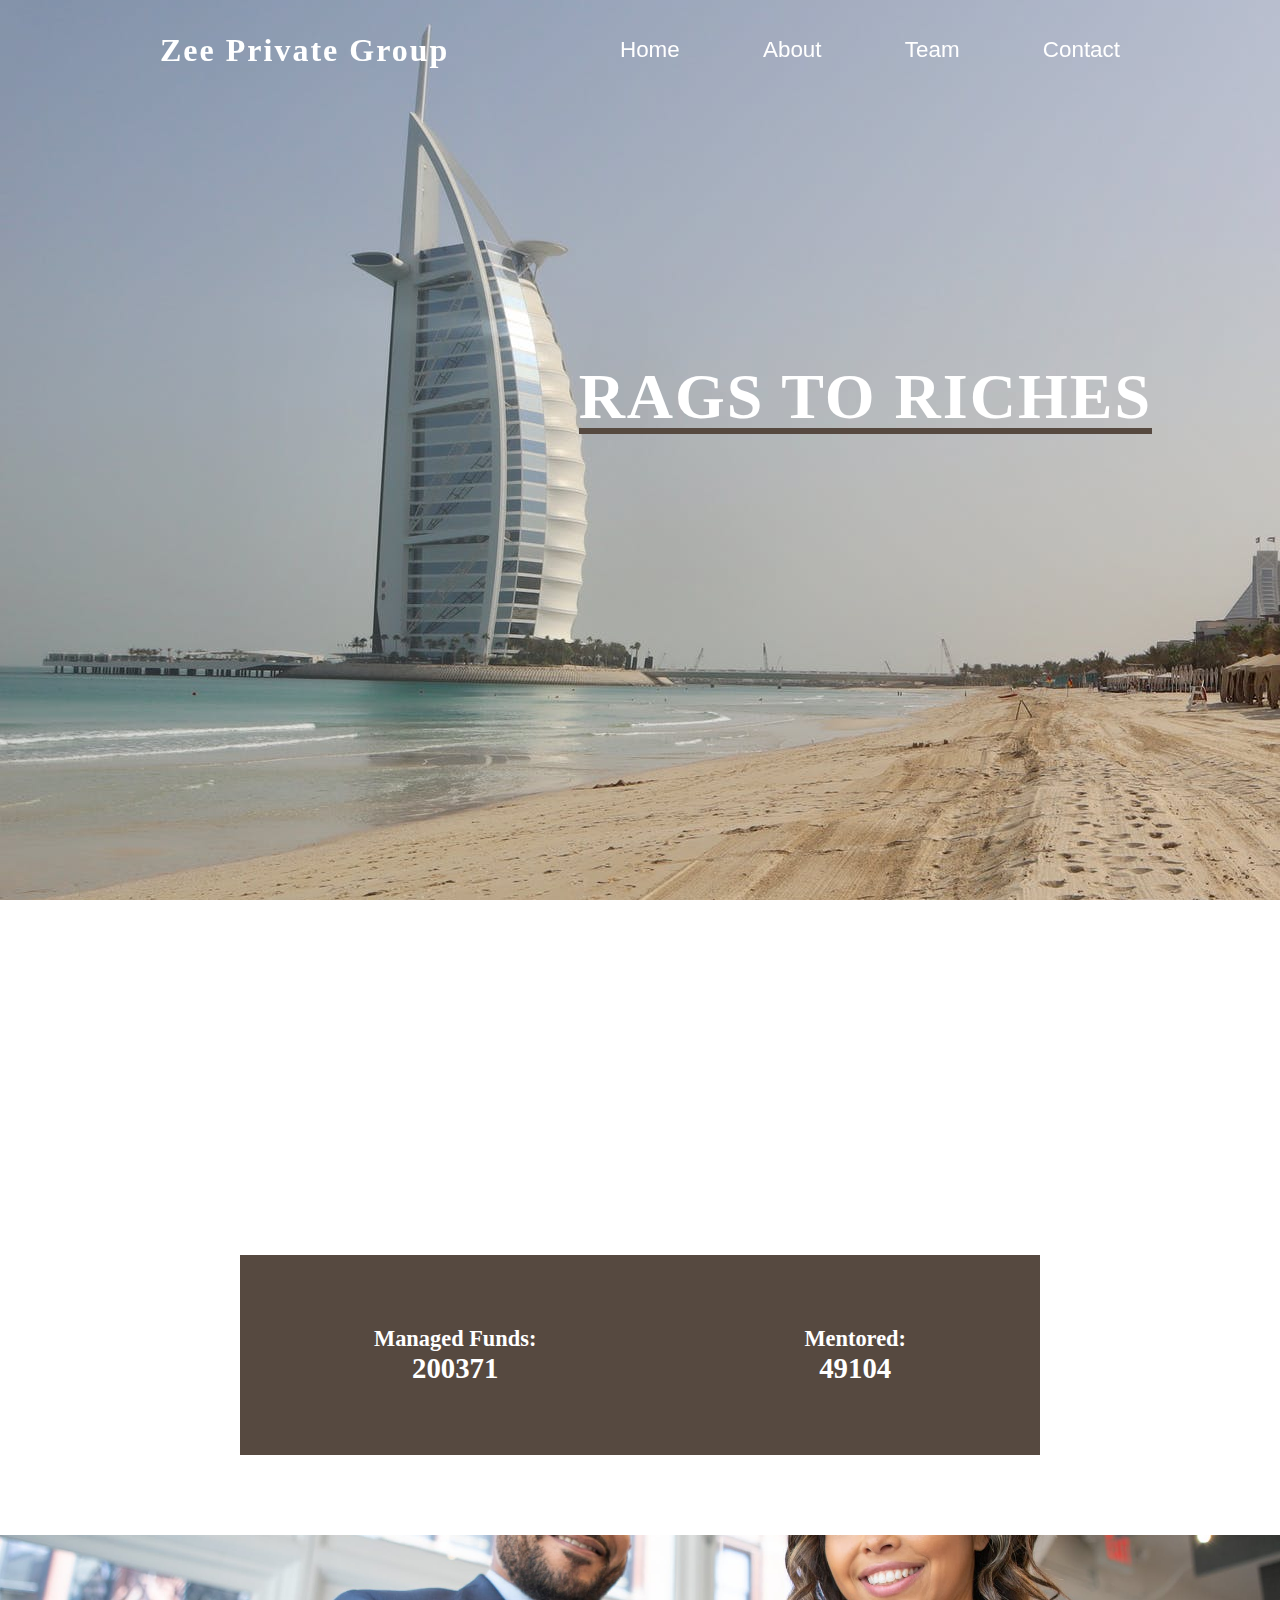
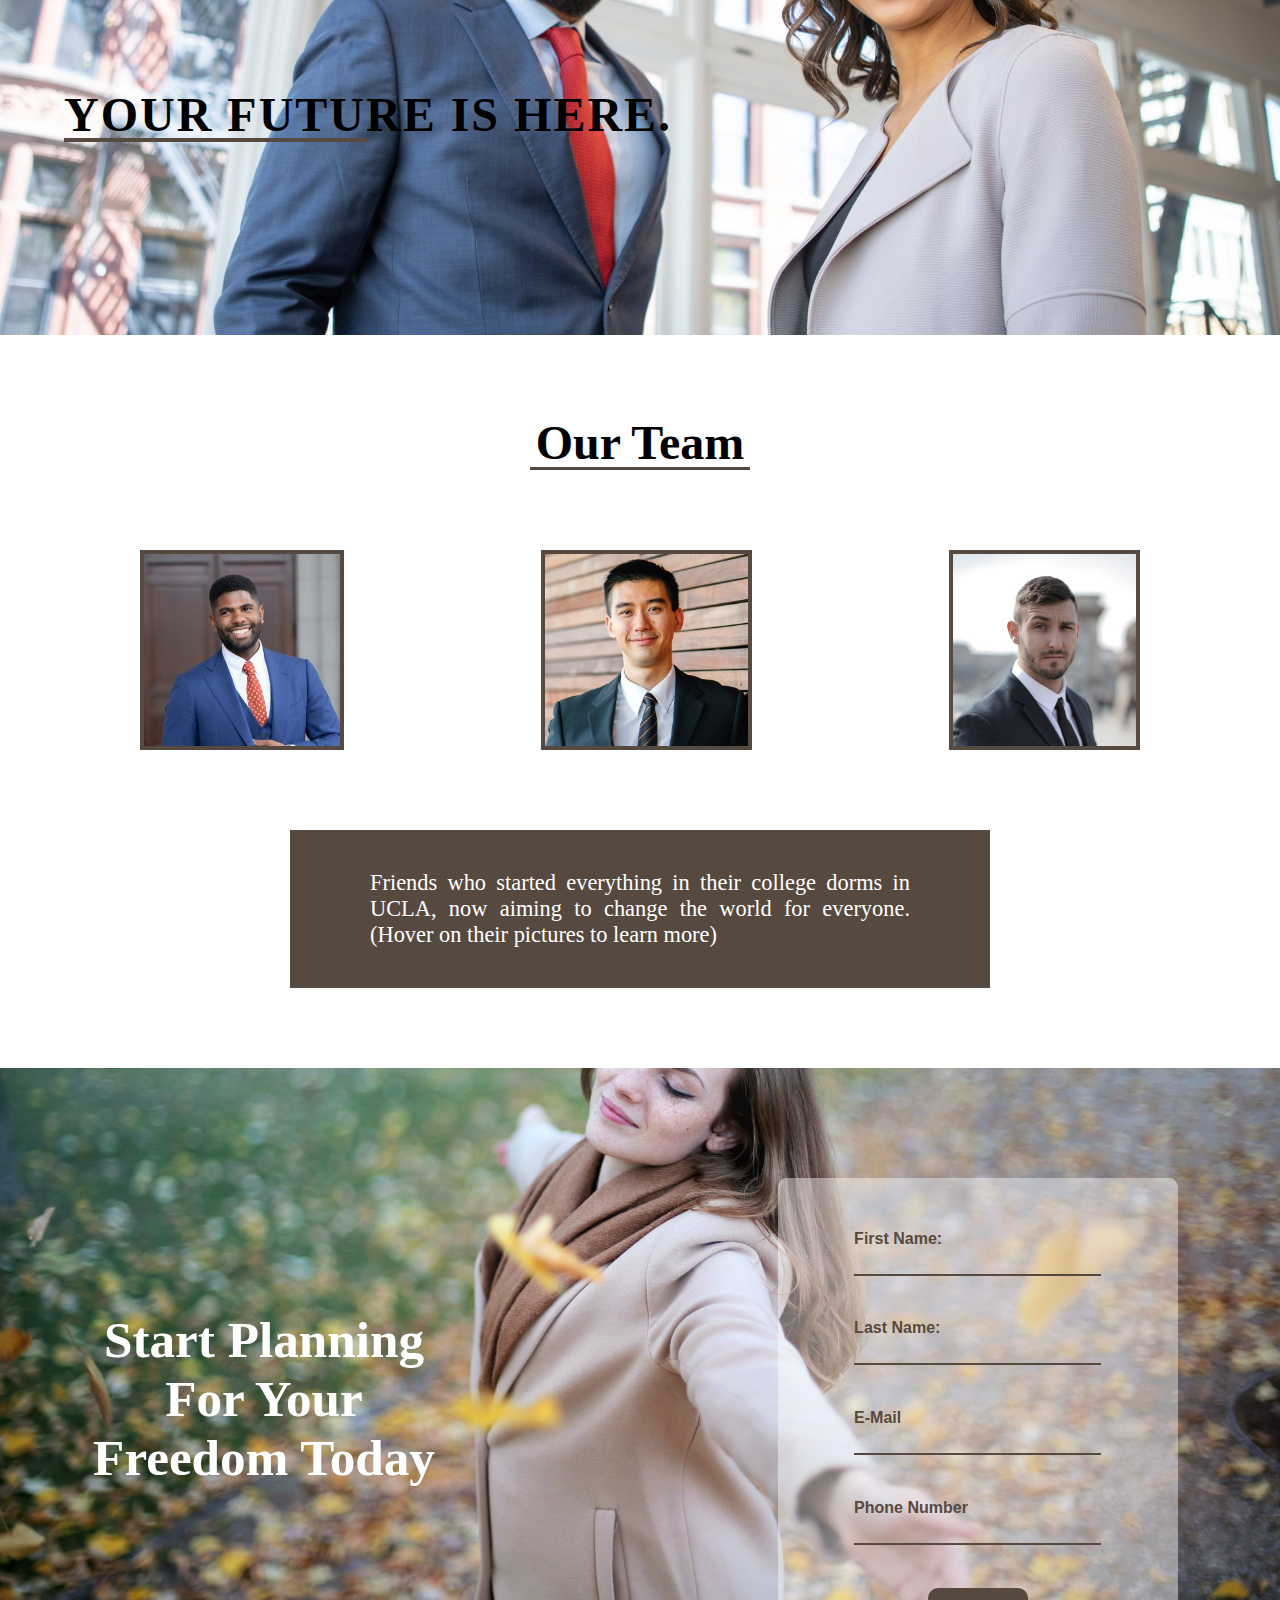
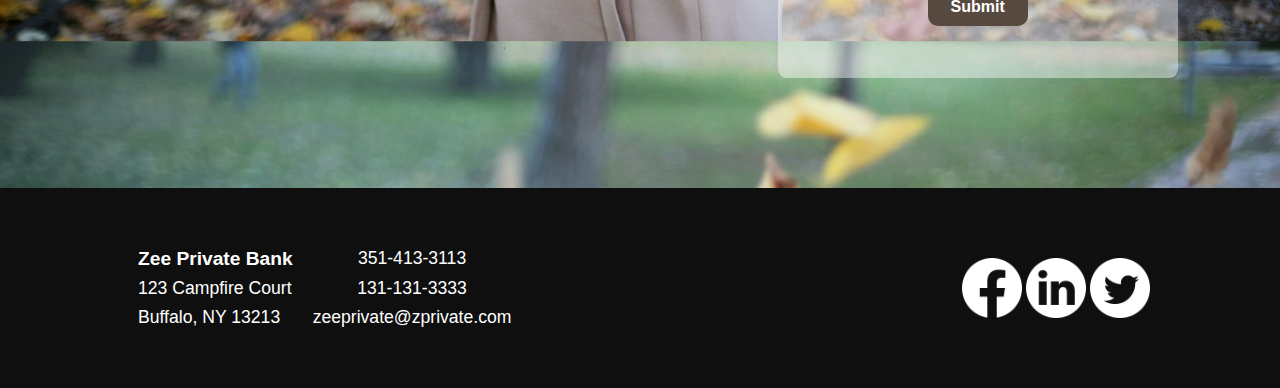
==== index.html @ 03417917 "Rename banking.html to index.html" ====
<!DOCTYPE html>
<html lang="en">
<head>
    <meta charset="UTF-8">
    <meta http-equiv="X-UA-Compatible" content="IE=edge">
    <meta name="viewport" content="width=device-width, initial-scale=1.0">
    <title>Zee Private Group</title>
    <link rel="stylesheet" href="banking.css">
</head>
<body>
    <header id="home">
        <nav>
            <p class="logo">Zee Private Group</p>
            <ul>
                <li><a href="#home">Home</a></li>
                <li><a href="#about">About</a></li>
                <li><a href="#team">Team</a></li>
                <li><a href="#contact">Contact</a></li>
            </ul>
        </nav>
        <h1>RAGS TO RICHES</h1>
    </header>
    <section id="about" class="about">
        <h2>About Us</h2>
        <p>We're a private company of well respected analyst that aims to provide higher returns, fund management, and low cost consulting. Our aim is to spread financial literacy and help anyone that's willing to venture out their comfort zones promising greater rewards and a better future for all of us.</p>
        
    </section>
    <section class="analytics">
        <article>
            <div class="managed">
                <p>Managed Funds:</p>
                <p id="funds"></p>
            </div>
            <div class="mentored">
                <p>Mentored:</p>
                <p id="mentor"></p>
            </div>
        </article>
    </section>
    <section class="team">
        <h3>Your future is here.</h3>
    </section>
    <section class="ourTeam" id="team">
        <h2>Our Team</h2>
        <figure class="teamPics">
            <img src="img/coo.jpeg" alt="coo of company" id="coo">
            <img src="img/ceo.jpeg" alt="ceo of company" id="ceo">
            <img src="img/hr.jpeg" alt="hr of company" id="hr">
        </figure>
        <figcaption class="who" id="team1">
            <h3></h3>
            <h4></h4>
            <p>Friends who started everything in their college dorms in UCLA, now aiming to change the world for everyone. (Hover on their pictures to learn more)</p>
        </figcaption>
    </section>
        
    <section id="contact">
        <h3>Start Planning For Your Freedom Today</h3>
        <form>
            <div>
                <label>First Name:</label>
                <input type="text">
            </div>
            <div>
                <label>Last Name:</label>
                <input type="text">
            </div>
            <div>
                <label>E-Mail</label>
                <input type="email">
            </div>
            <div>
                <label>Phone Number</label>
                <input>
            </div>
            
            <button type="submit">Submit</button>
        </form>
    </section>
    <footer>
        <div class="addinfo">
            <div class="adress">
                <h4>Zee Private Bank</h4>
                <p>123 Campfire Court</p>
                <p>Buffalo, NY 13213</p>
            </div>
            <div class="contactinfo">
                <div>
                    <p>351-413-3113</p>
                </div>
                <div>
                    <p>131-131-3333</p>
                </div>
                <div>
                    <p>zeeprivate@zprivate.com</p>
                </div>
            </div>
            <div class="socialM">
                <img src="./img/logo/wcfb.png">
                <img src="./img/logo/wclinkedin.png">
                <img src="./img/logo/wctwitter.png">
            </div>
        </div>
        
        
    </footer>
    <script src="banking.js"></script>
</body>
</html>
---- banking.css ----
* {
  margin: 0;
  padding: 0;
  -webkit-box-sizing: border-box;
          box-sizing: border-box;
}

html {
  scroll-behavior: smooth;
}

body {
  background-image: url(./img/bankingbg.jpeg);
  background-position: 0 -200px;
  color: white;
  font-family: 'Times New Roman', Times, serif5;
  background-attachment: fixed;
}

header {
  width: 100%;
  height: 100vh;
  position: relative;
}

h1 {
  position: absolute;
  right: 10%;
  top: 40%;
  font-size: 4rem;
  letter-spacing: 2px;
}

h1::after {
  background-color: #564940;
  height: 6px;
  width: 100%;
  content: "";
  position: absolute;
  bottom: 0;
  left: 0;
}

nav {
  width: 100%;
  height: 100px;
  padding: 0 160px;
  display: -webkit-box;
  display: -ms-flexbox;
  display: flex;
  -webkit-box-orient: horizontal;
  -webkit-box-direction: normal;
      -ms-flex-direction: row;
          flex-direction: row;
  position: fixed;
  z-index: 1;
  -webkit-box-align: center;
      -ms-flex-align: center;
          align-items: center;
  -webkit-box-pack: justify;
      -ms-flex-pack: justify;
          justify-content: space-between;
}

nav p {
  font-weight: bold;
  font-size: 2rem;
  font-family: 'Times New Roman', Times, serif;
  letter-spacing: 2px;
}

nav ul {
  display: -webkit-box;
  display: -ms-flexbox;
  display: flex;
  -webkit-box-orient: horizontal;
  -webkit-box-direction: normal;
      -ms-flex-direction: row;
          flex-direction: row;
  -webkit-box-pack: justify;
      -ms-flex-pack: justify;
          justify-content: space-between;
  width: 500px;
}

nav ul a {
  color: white;
  text-decoration: none;
}

nav ul li {
  list-style: none;
  font-size: 1.4rem;
  position: relative;
  font-family: Arial, Helvetica, sans-serif;
  cursor: pointer;
}

li::after {
  background-color: #564940;
  width: 0;
  height: 2px;
  position: absolute;
  content: "";
  bottom: 0;
  left: 0;
  -webkit-transition: width 0.3s ease 0s;
  transition: width 0.3s ease 0s;
}

li:hover::after {
  width: 100%;
}

.about {
  background-color: white;
  width: 100%;
  padding: 80px 0 20px;
}

.about h2 {
  color: black;
  text-align: center;
  font-size: 3rem;
  margin: 0 auto;
  opacity: 0;
  -webkit-transform: translate(-200px);
          transform: translate(-200px);
  width: 200px;
  position: relative;
}

.about h2::after {
  content: "";
  background: #564940;
  width: 100%;
  height: 3px;
  position: absolute;
  bottom: 0;
  left: 0;
}

.about p {
  color: black;
  text-align: center;
  width: 800px;
  font-size: 1.6rem;
  margin: 40px auto;
  opacity: 0;
  -webkit-transform: translate(-200px);
          transform: translate(-200px);
  position: relative;
}

.analytics {
  color: black;
  background: white;
  padding-bottom: 80px;
}

.analytics article {
  background-color: #564940;
  width: 800px;
  height: 200px;
  margin: 0 auto;
  display: -webkit-box;
  display: -ms-flexbox;
  display: flex;
  -webkit-box-orient: horizontal;
  -webkit-box-direction: normal;
      -ms-flex-direction: row;
          flex-direction: row;
  -webkit-box-align: center;
      -ms-flex-align: center;
          align-items: center;
  -ms-flex-pack: distribute;
      justify-content: space-around;
  font-size: 1.4rem;
  text-align: center;
  font-weight: 700;
  color: white;
}

#funds {
  font-size: 1.8rem;
}

#mentor {
  font-size: 1.8rem;
}

.team {
  background-color: black;
  height: 400px;
  width: 100%;
  background-image: url("./img/team.jpg");
  background-repeat: no-repeat;
  background-size: cover;
  background-position: 0 -280px;
  position: relative;
}

.team h3 {
  color: black;
  font-size: 3rem;
  position: absolute;
  left: 5%;
  top: 38%;
  text-transform: uppercase;
  letter-spacing: 2px;
}

.team h3::after {
  content: "";
  background: #564940;
  width: 50%;
  height: 4px;
  position: absolute;
  bottom: 0;
  left: 0;
}

.ourTeam {
  background-color: white;
  width: 100%;
  padding: 80px;
  position: relative;
}

.ourTeam h2 {
  color: black;
  text-align: center;
  font-size: 3rem;
  margin: 0 auto;
  opacity: 1;
  width: 220px;
  position: relative;
}

.ourTeam h2::after {
  content: "";
  background: #564940;
  width: 100%;
  height: 3px;
  position: absolute;
  bottom: 0;
  left: 0;
}

.teamPics {
  width: 1000px;
  height: 200px;
  margin: 80px auto;
  display: -webkit-box;
  display: -ms-flexbox;
  display: flex;
  -webkit-box-orient: horizontal;
  -webkit-box-direction: normal;
      -ms-flex-direction: row;
          flex-direction: row;
  -webkit-box-pack: justify;
      -ms-flex-pack: justify;
          justify-content: space-between;
  -webkit-box-align: center;
      -ms-flex-align: center;
          align-items: center;
}

.teamPics img {
  width: auto;
  height: 200px;
  border-width: 4px;
  border-color: #564940;
  border-style: solid;
  -webkit-transition: height 1s ease;
  transition: height 1s ease;
}

.teamPics img:hover {
  height: 280px;
}

.who {
  width: 700px;
  background-color: #564940;
  margin: 0 auto;
  padding: 40px 80px;
}

.who h3 {
  font-size: 1.6rem;
}

.who h4 {
  font-size: 1.5rem;
}

.who p {
  text-align: justify;
  font-size: 1.4rem;
}

#contact {
  height: 720px;
  background-color: #564940;
  background-image: url("./img/happylady.jpeg");
  background-size: cover;
  background-position-y: -280px;
  position: relative;
}

#contact h3 {
  font-size: 3.2rem;
  width: 400px;
  text-align: center;
  position: absolute;
  bottom: 50%;
  margin-bottom: -59px;
  left: 5%;
}

#contact form {
  background-color: rgba(255, 255, 255, 0.432);
  height: 500px;
  width: 400px;
  position: absolute;
  top: 50%;
  margin-top: -250px;
  right: 8%;
  border-radius: 2%;
  color: #564940;
  font-family: Arial, Helvetica, sans-serif;
  display: -webkit-box;
  display: -ms-flexbox;
  display: flex;
  -webkit-box-orient: vertical;
  -webkit-box-direction: normal;
      -ms-flex-direction: column;
          flex-direction: column;
  -webkit-box-align: center;
      -ms-flex-align: center;
          align-items: center;
  -webkit-box-pack: space-evenly;
      -ms-flex-pack: space-evenly;
          justify-content: space-evenly;
  padding: 8px 0;
}

#contact form div {
  display: -webkit-box;
  display: -ms-flexbox;
  display: flex;
  -webkit-box-orient: vertical;
  -webkit-box-direction: normal;
      -ms-flex-direction: column;
          flex-direction: column;
}

#contact form div label {
  font-weight: bold;
}

#contact form input {
  background-color: rgba(255, 255, 255, 0);
  border: none;
  border-bottom: #564940 solid 2px;
  height: 28px;
  outline: none;
  font-size: 1.2rem;
}

#contact form button {
  background-color: #564940;
  padding: 10px;
  color: white;
  width: 100px;
  font-weight: bold;
  font-size: 1rem;
  border: none;
  border-radius: 10px;
  cursor: pointer;
}

#contact form button:hover {
  background-color: #111111;
}

button:focus {
  outline: none;
}

footer {
  background-color: #0f0f0f;
  height: 200px;
  font-family: Arial, Helvetica, sans-serif;
  display: -webkit-box;
  display: -ms-flexbox;
  display: flex;
  -webkit-box-pack: center;
      -ms-flex-pack: center;
          justify-content: center;
  -webkit-box-align: center;
      -ms-flex-align: center;
          align-items: center;
}

.addinfo {
  width: 80%;
  height: 100px;
  display: -webkit-box;
  display: -ms-flexbox;
  display: flex;
  -webkit-box-flex: row;
      -ms-flex: row;
          flex: row;
  position: relative;
}

.addinfo h4 {
  font-size: 1.2rem;
}

.addinfo p {
  font-size: 1.1rem;
}

.adress {
  margin: 10px;
  display: -webkit-box;
  display: -ms-flexbox;
  display: flex;
  -webkit-box-orient: vertical;
  -webkit-box-direction: normal;
      -ms-flex-direction: column;
          flex-direction: column;
  -webkit-box-pack: justify;
      -ms-flex-pack: justify;
          justify-content: space-between;
}

.contactinfo {
  margin: 10px;
  text-align: center;
  display: -webkit-box;
  display: -ms-flexbox;
  display: flex;
  -webkit-box-orient: vertical;
  -webkit-box-direction: normal;
      -ms-flex-direction: column;
          flex-direction: column;
  -webkit-box-pack: justify;
      -ms-flex-pack: justify;
          justify-content: space-between;
}

.socialM {
  position: relative;
  display: -webkit-box;
  display: -ms-flexbox;
  display: flex;
  -webkit-box-orient: horizontal;
  -webkit-box-direction: normal;
      -ms-flex-direction: row;
          flex-direction: row;
  -ms-flex-line-pack: center;
      align-content: center;
  position: absolute;
  right: 0;
  top: 50%;
  margin-top: -30px;
}

.socialM img {
  width: 60px;
  height: auto;
  margin: 0 2px;
  cursor: pointer;
  -ms-flex-item-align: center;
      -ms-grid-row-align: center;
      align-self: center;
}

.appear {
  -webkit-animation: show 2s ease forwards;
          animation: show 2s ease forwards;
}

@-webkit-keyframes show {
  from {
    -webkit-transform: translate(-200);
            transform: translate(-200);
    opacity: 0;
  }
  to {
    -webkit-transform: translate(0);
            transform: translate(0);
    opacity: 1;
  }
}

@keyframes show {
  from {
    -webkit-transform: translate(-200);
            transform: translate(-200);
    opacity: 0;
  }
  to {
    -webkit-transform: translate(0);
            transform: translate(0);
    opacity: 1;
  }
}
/*# sourceMappingURL=banking.css.map */
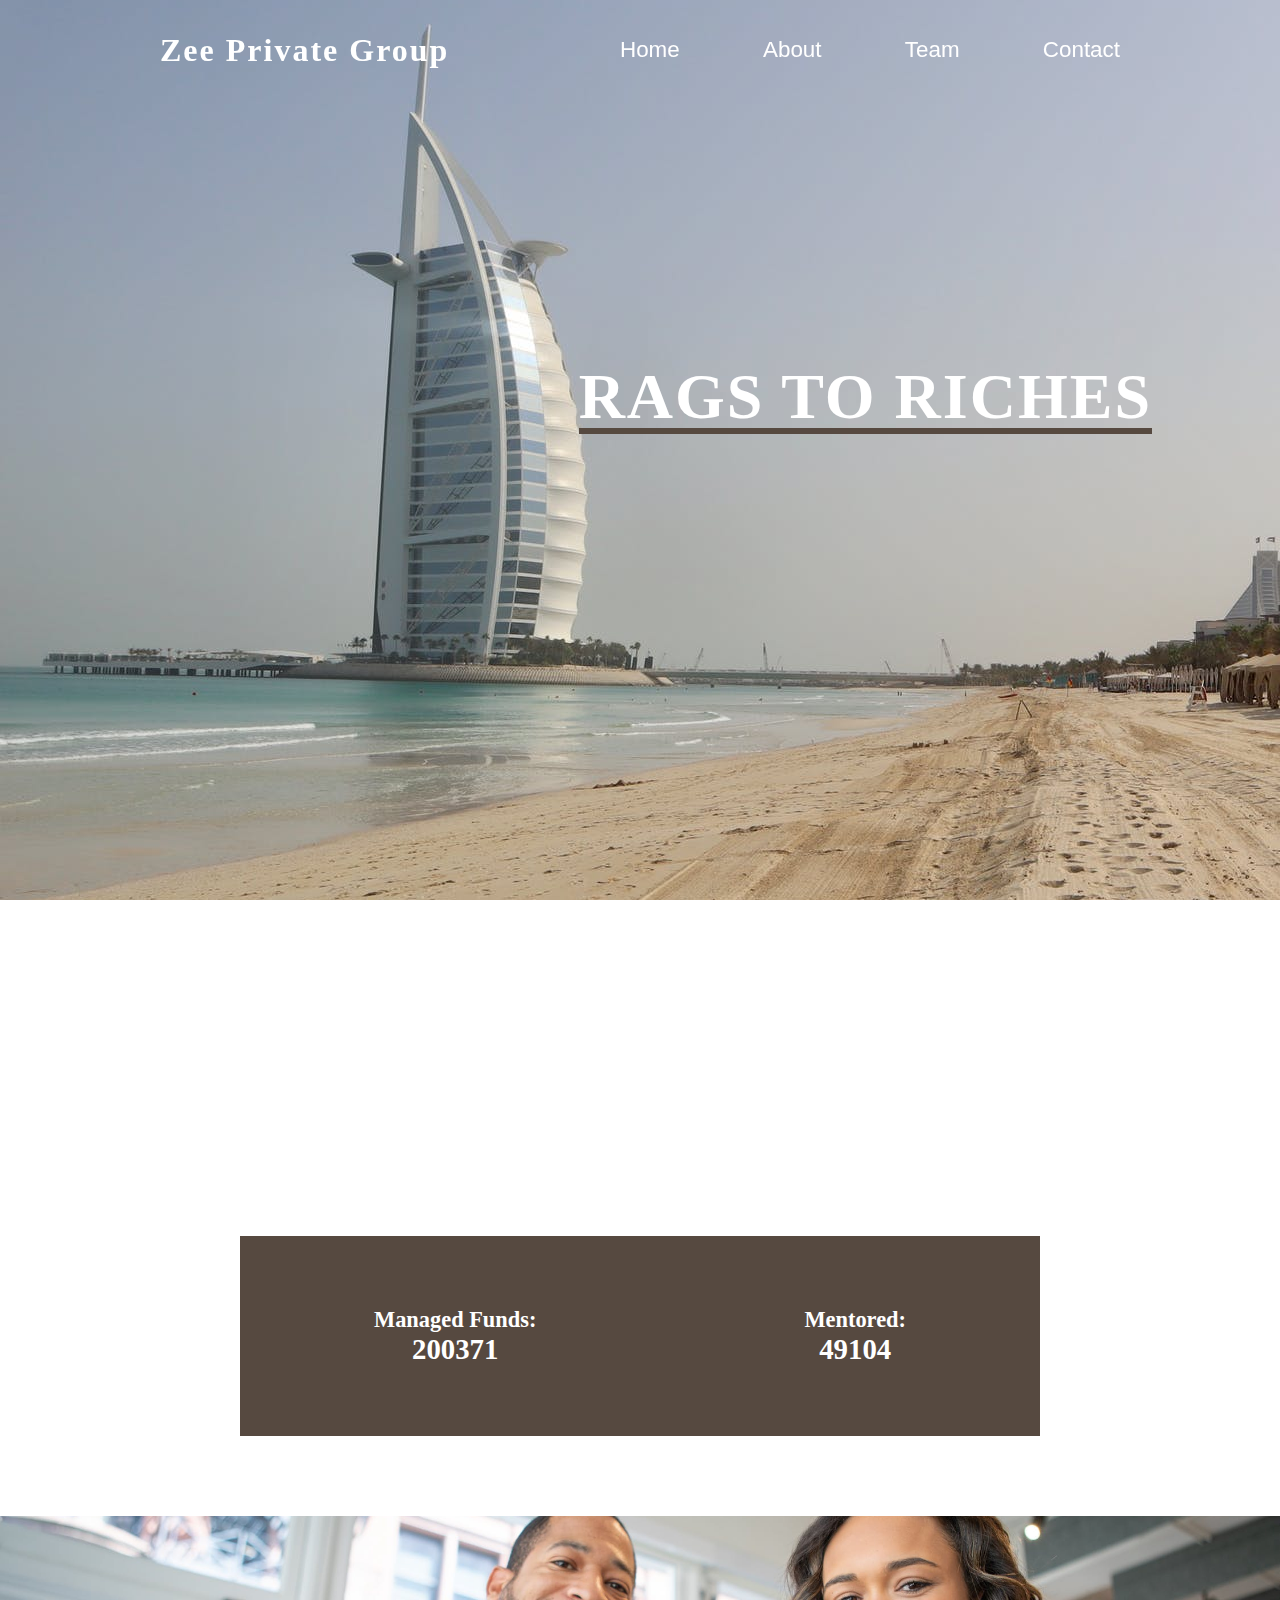
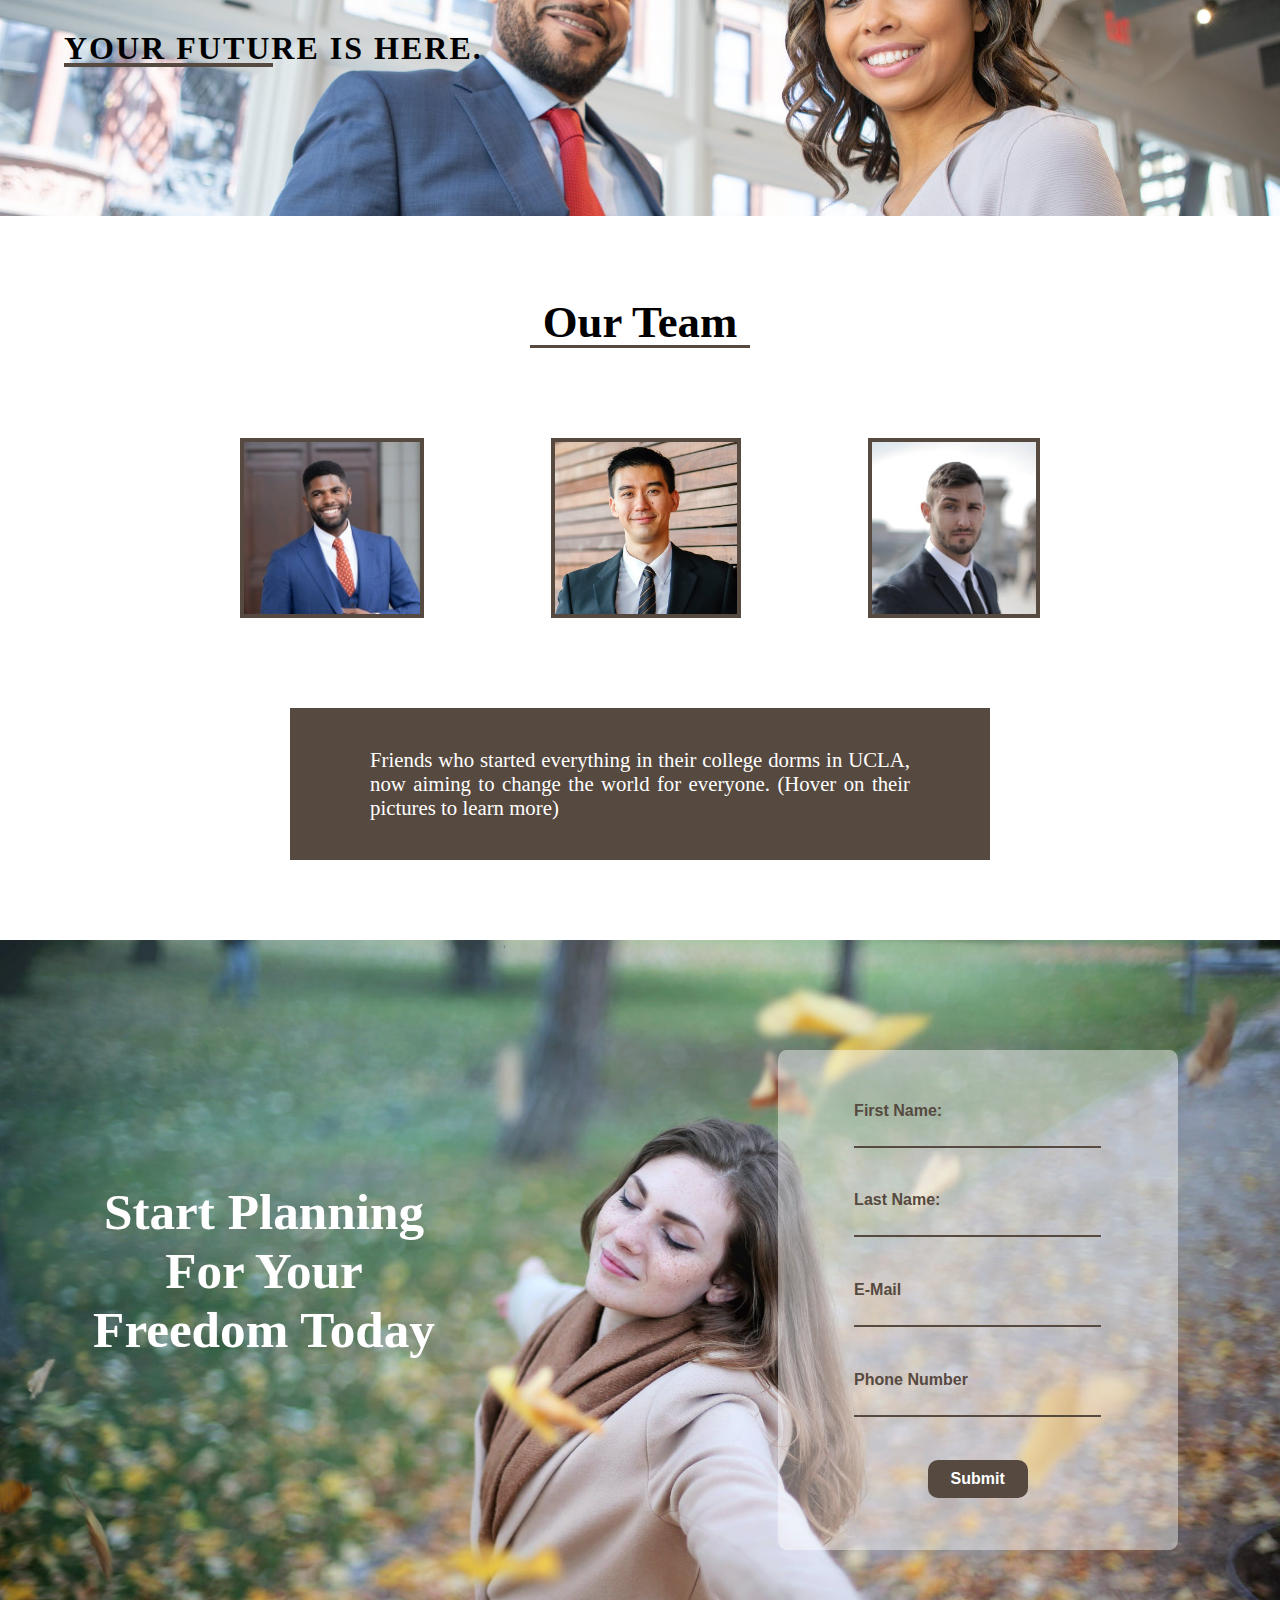
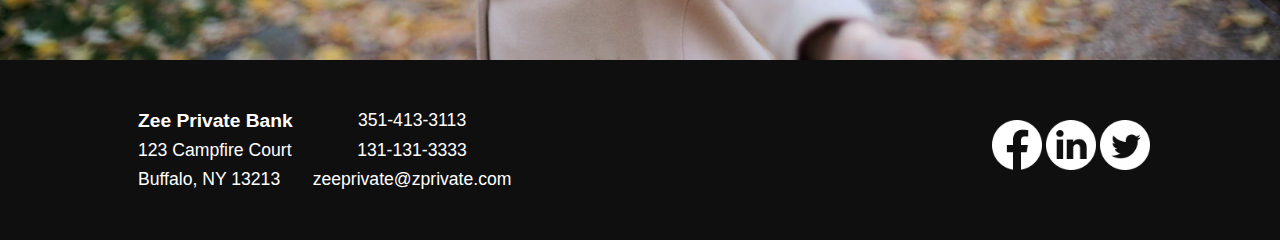
==== commit 96912fef: "responsive dev phase" ====
--- a/index.html
+++ b/index.html
@@ -10,13 +10,18 @@
 <body>
     <header id="home">
         <nav>
-            <p class="logo">Zee Private Group</p>
-            <ul>
+            <p>Zee Private Group</p>
+            <ul class="hidden">
                 <li><a href="#home">Home</a></li>
                 <li><a href="#about">About</a></li>
                 <li><a href="#team">Team</a></li>
                 <li><a href="#contact">Contact</a></li>
             </ul>
+            <div class="burger">
+                <div class="line"></div>
+                <div class="line"></div>
+                <div class="line"></div>
+            </div>
         </nav>
         <h1>RAGS TO RICHES</h1>
     </header>
@@ -106,4 +111,4 @@
     </footer>
     <script src="banking.js"></script>
 </body>
-</html>
+</html>--- a/banking.css
+++ b/banking.css
@@ -94,6 +94,10 @@
   position: relative;
   font-family: Arial, Helvetica, sans-serif;
   cursor: pointer;
+}
+
+.burger {
+  display: none;
 }
 
 li::after {
@@ -510,4 +514,161 @@
     opacity: 1;
   }
 }
+
+@media screen and (max-width: 1366px) {
+  .about h2 {
+    font-size: 2.6rem;
+  }
+  .about p {
+    font-size: 1.5rem;
+    text-align: justify;
+  }
+  .team {
+    height: 300px;
+    background-position: 0 -180px;
+  }
+  .team h3 {
+    font-size: 2rem;
+  }
+  .ourTeam h2 {
+    font-size: 2.8rem;
+  }
+  .ourTeam .teamPics {
+    width: 800px;
+  }
+  .ourTeam .teamPics img {
+    height: 180px;
+    -webkit-transition: height 2s 0;
+    transition: height 2s 0;
+  }
+  .ourTeam .teamPics img:hover {
+    height: 200px;
+  }
+  .who h3 {
+    font-size: 1.5rem;
+  }
+  .who h4 {
+    font-size: 1.4rem;
+  }
+  .who p {
+    font-size: 1.3rem;
+  }
+  #contact {
+    background-position: 0 0;
+  }
+  footer {
+    height: 180px;
+  }
+  .addinfo img {
+    width: 50px;
+  }
+}
+
+@media screen and (max-width: 768px) {
+  body {
+    overflow-x: hidden;
+    background-position: 0, 0;
+    background-size: cover;
+  }
+  nav {
+    padding: 0;
+  }
+  nav p {
+    margin: 0 auto;
+  }
+  nav ul {
+    position: fixed;
+    background-color: rgba(0, 0, 0, 0.9);
+    height: 100vh;
+    width: 100vw;
+    top: 0;
+    -webkit-box-orient: vertical;
+    -webkit-box-direction: normal;
+        -ms-flex-direction: column;
+            flex-direction: column;
+    -webkit-box-align: center;
+        -ms-flex-align: center;
+            align-items: center;
+    -ms-flex-pack: distribute;
+        justify-content: space-around;
+  }
+  .hidden {
+    -webkit-animation-name: moveright;
+            animation-name: moveright;
+    -webkit-animation-duration: 1s;
+            animation-duration: 1s;
+    -webkit-animation-fill-mode: forwards;
+            animation-fill-mode: forwards;
+  }
+  .showlist {
+    -webkit-animation-name: moveleft;
+            animation-name: moveleft;
+    -webkit-animation-duration: 1s;
+            animation-duration: 1s;
+    -webkit-animation-fill-mode: forwards;
+            animation-fill-mode: forwards;
+  }
+  .burger {
+    width: 30px;
+    height: 20px;
+    display: block;
+    position: fixed;
+    right: 4%;
+    cursor: pointer;
+  }
+  .burger .line {
+    background-color: white;
+    width: 100%;
+    height: 4px;
+    margin: 0 0 4px 0;
+  }
+  h1 {
+    font-size: 2.8rem;
+    top: 70%;
+  }
+}
+
+@-webkit-keyframes moveright {
+  from {
+    -webkit-transform: translate(0);
+            transform: translate(0);
+  }
+  to {
+    -webkit-transform: translate(100%);
+            transform: translate(100%);
+  }
+}
+
+@keyframes moveright {
+  from {
+    -webkit-transform: translate(0);
+            transform: translate(0);
+  }
+  to {
+    -webkit-transform: translate(100%);
+            transform: translate(100%);
+  }
+}
+
+@-webkit-keyframes moveleft {
+  from {
+    -webkit-transform: translate(100%);
+            transform: translate(100%);
+  }
+  to {
+    -webkit-transform: translate(0);
+            transform: translate(0);
+  }
+}
+
+@keyframes moveleft {
+  from {
+    -webkit-transform: translate(100%);
+            transform: translate(100%);
+  }
+  to {
+    -webkit-transform: translate(0);
+            transform: translate(0);
+  }
+}
 /*# sourceMappingURL=banking.css.map */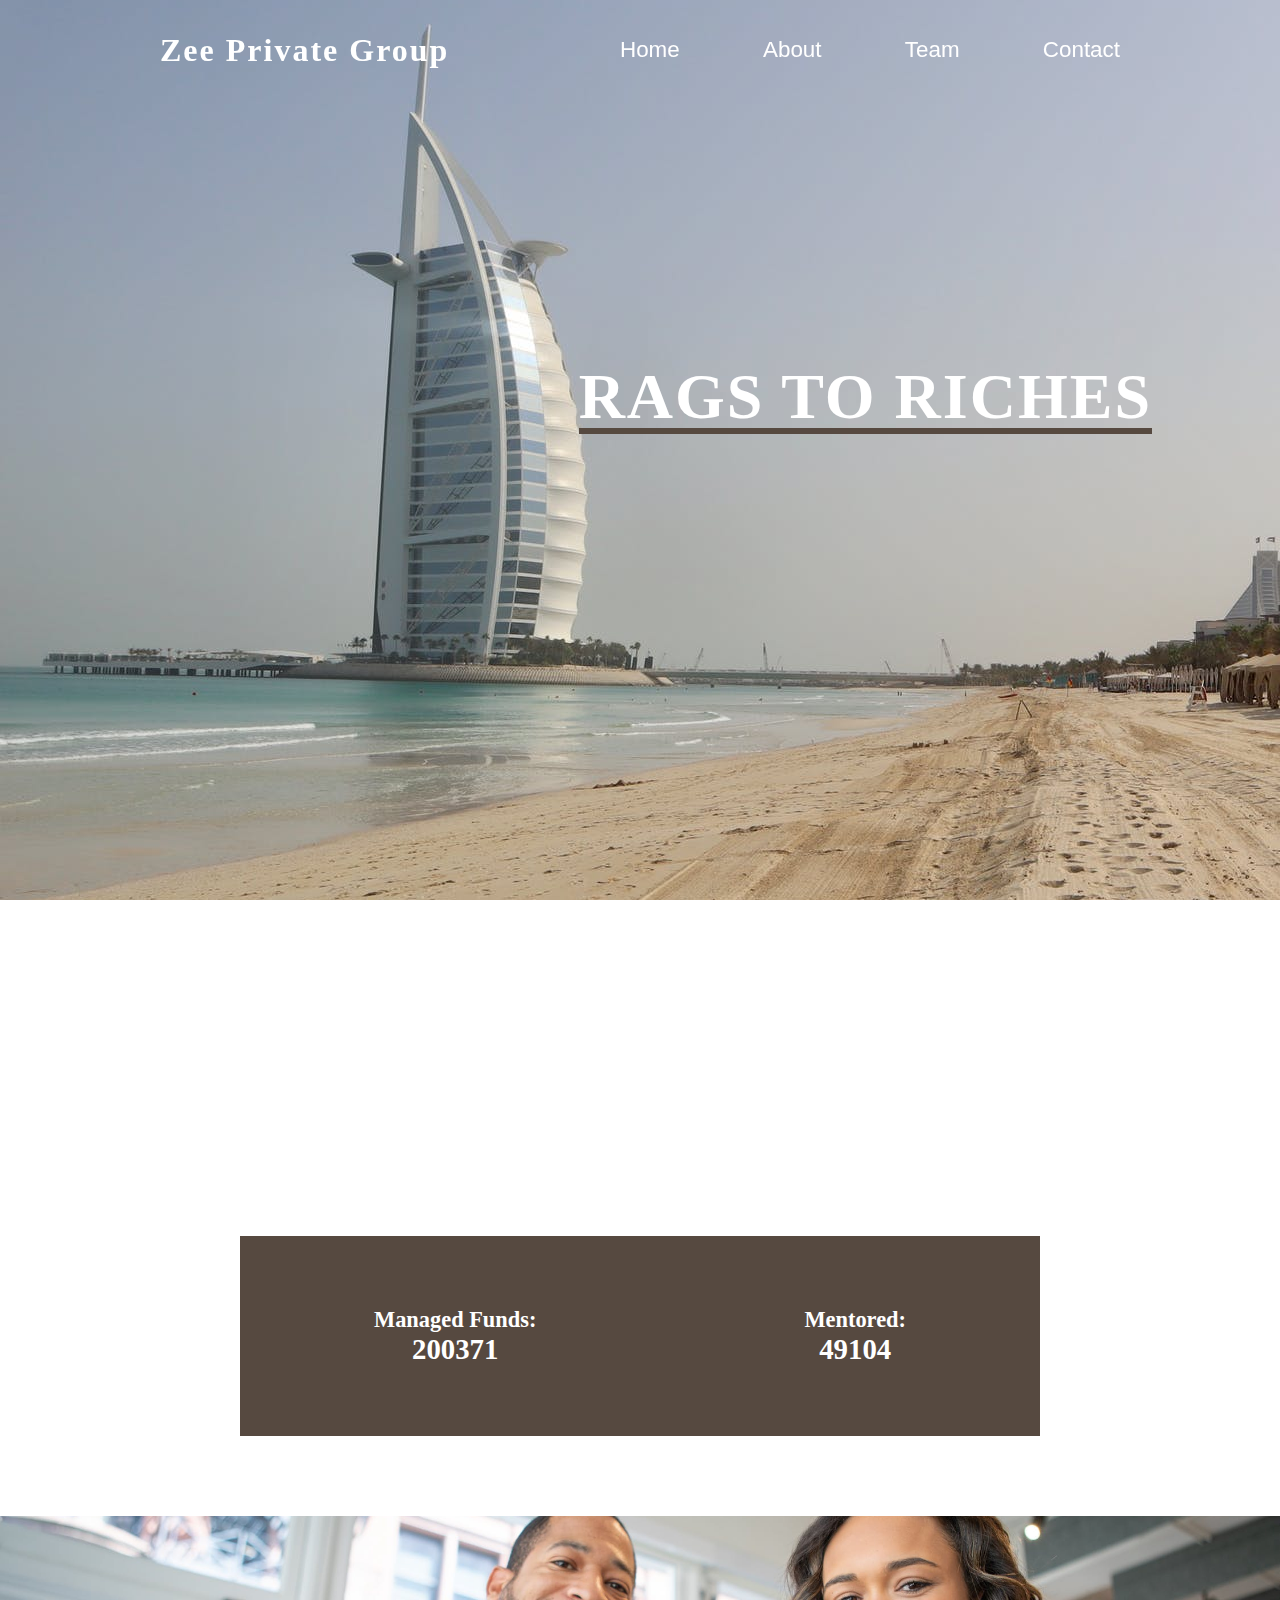
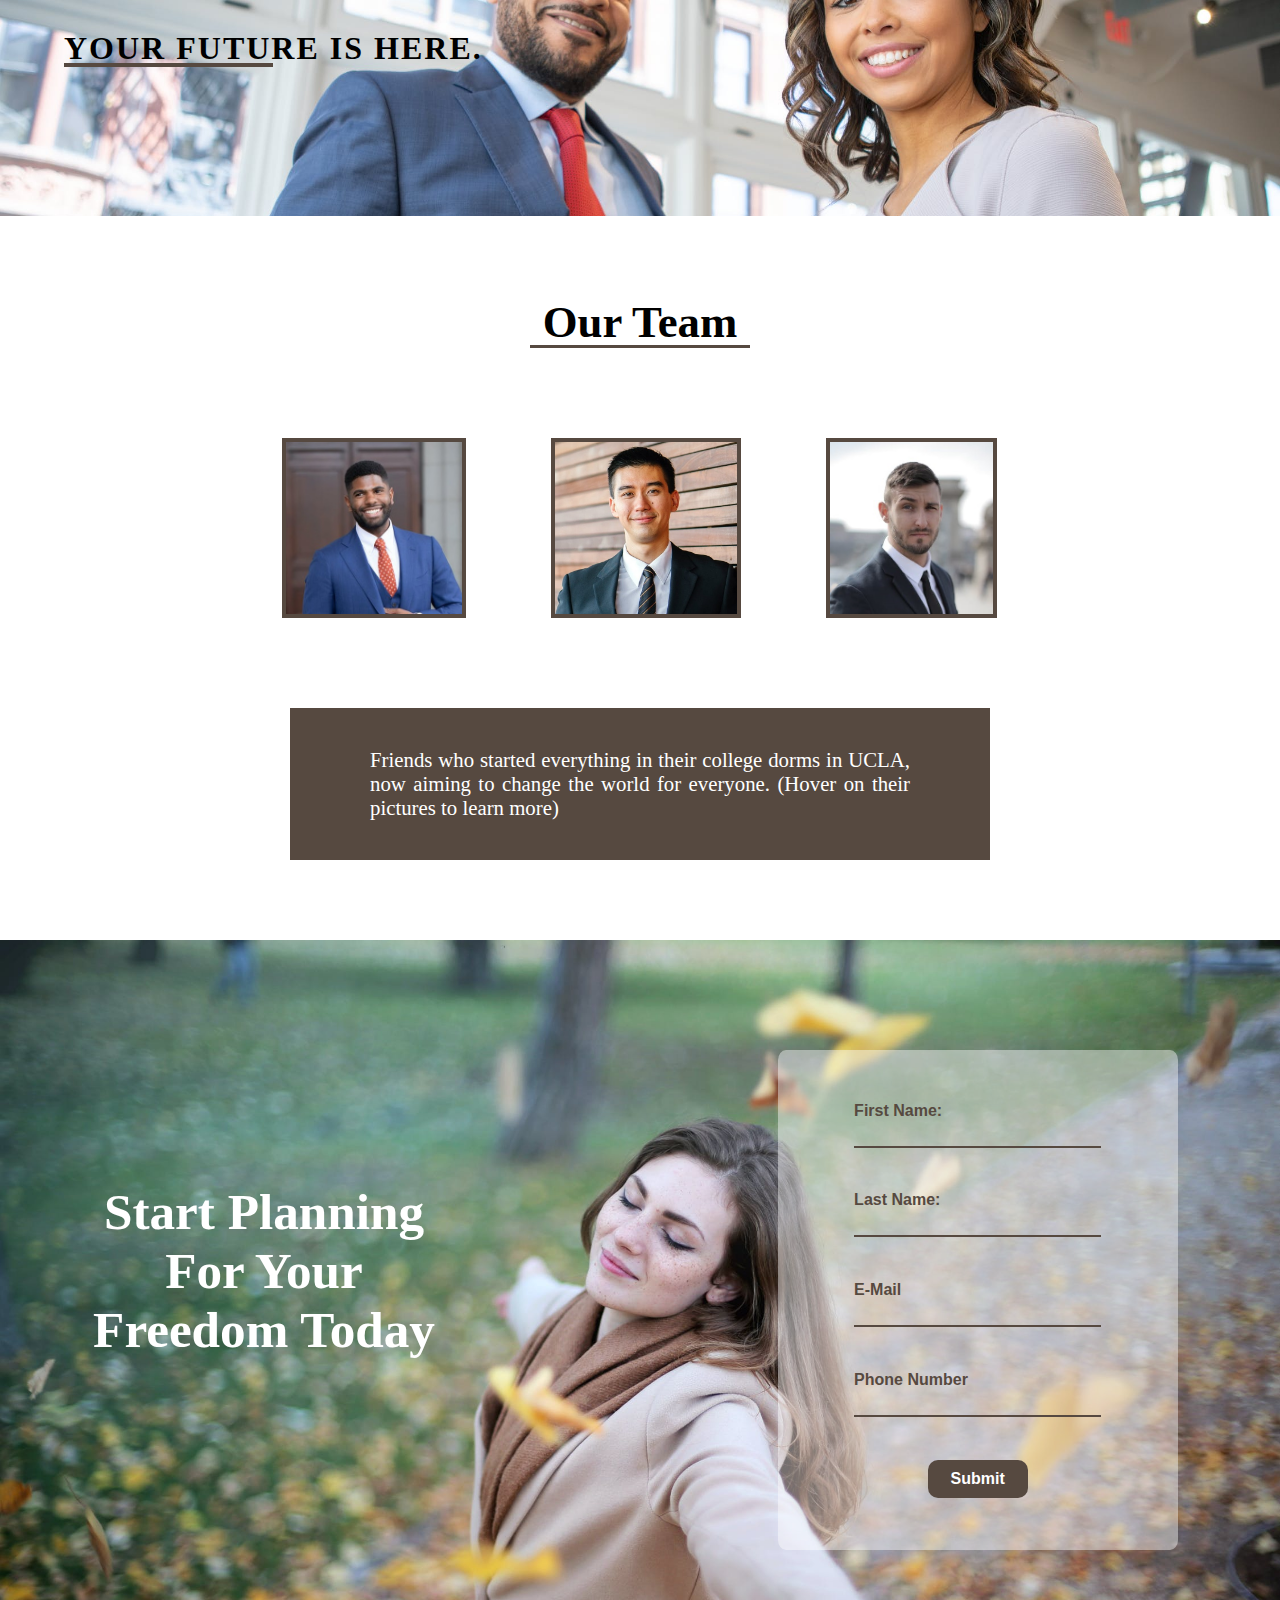
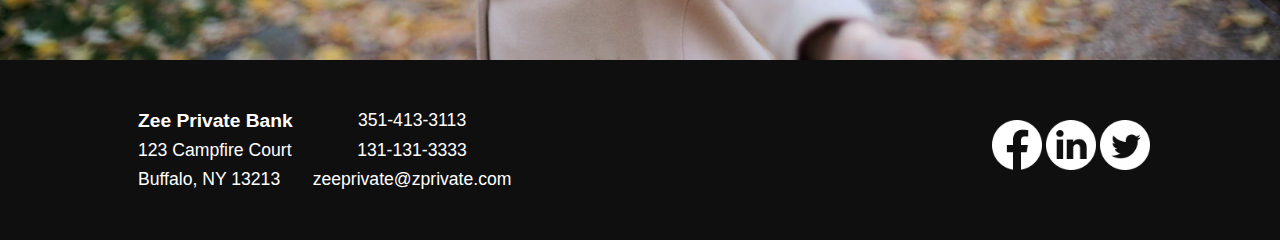
==== commit cf7b55a9: "responsive" ====
--- a/index.html
+++ b/index.html
@@ -3,11 +3,12 @@
 <head>
     <meta charset="UTF-8">
     <meta http-equiv="X-UA-Compatible" content="IE=edge">
-    <meta name="viewport" content="width=device-width, initial-scale=1.0">
+    <meta name="viewport" content="width=device-width, initial-scale=1.0, viewport-fit=cover"> 
     <title>Zee Private Group</title>
     <link rel="stylesheet" href="banking.css">
 </head>
 <body>
+    <div class="root"></div>
     <header id="home">
         <nav>
             <p>Zee Private Group</p>
@@ -111,4 +112,4 @@
     </footer>
     <script src="banking.js"></script>
 </body>
-</html>+</html>
--- a/banking.css
+++ b/banking.css
@@ -226,7 +226,7 @@
 
 .ourTeam {
   background-color: white;
-  width: 100%;
+  width: 100vw;
   padding: 80px;
   position: relative;
 }
@@ -252,7 +252,7 @@
 }
 
 .teamPics {
-  width: 1000px;
+  max-width: 900px;
   height: 200px;
   margin: 80px auto;
   display: -webkit-box;
@@ -262,12 +262,12 @@
   -webkit-box-direction: normal;
       -ms-flex-direction: row;
           flex-direction: row;
-  -webkit-box-pack: justify;
-      -ms-flex-pack: justify;
-          justify-content: space-between;
+  -ms-flex-pack: distribute;
+      justify-content: space-around;
   -webkit-box-align: center;
       -ms-flex-align: center;
           align-items: center;
+  position: relative;
 }
 
 .teamPics img {
@@ -626,6 +626,57 @@
     font-size: 2.8rem;
     top: 70%;
   }
+  .about p {
+    font-size: 1.4rem;
+    width: 80%;
+  }
+  .analytics article {
+    -webkit-box-orient: vertical;
+    -webkit-box-direction: normal;
+        -ms-flex-direction: column;
+            flex-direction: column;
+    width: 80%;
+  }
+  .team {
+    background-position-y: -80px;
+    height: 200px;
+  }
+  .team h3 {
+    top: 50%;
+  }
+  .ourTeam {
+    width: 100%;
+  }
+  .teamPics {
+    max-width: 200px;
+    height: 720px;
+    -webkit-box-orient: vertical;
+    -webkit-box-direction: normal;
+        -ms-flex-direction: column;
+            flex-direction: column;
+    margin: 40px auto;
+  }
+  .teamPics img {
+    height: 100px;
+    width: auto;
+  }
+  .who {
+    width: 300px;
+    padding: 20px;
+  }
+  .addinfo .contactinfo {
+    display: none;
+  }
+  #contact h3 {
+    top: 3%;
+    font-size: 2rem;
+    left: 50%;
+    margin-left: -200px;
+  }
+  #contact form {
+    right: 50%;
+    margin-right: -200px;
+  }
 }
 
 @-webkit-keyframes moveright {
